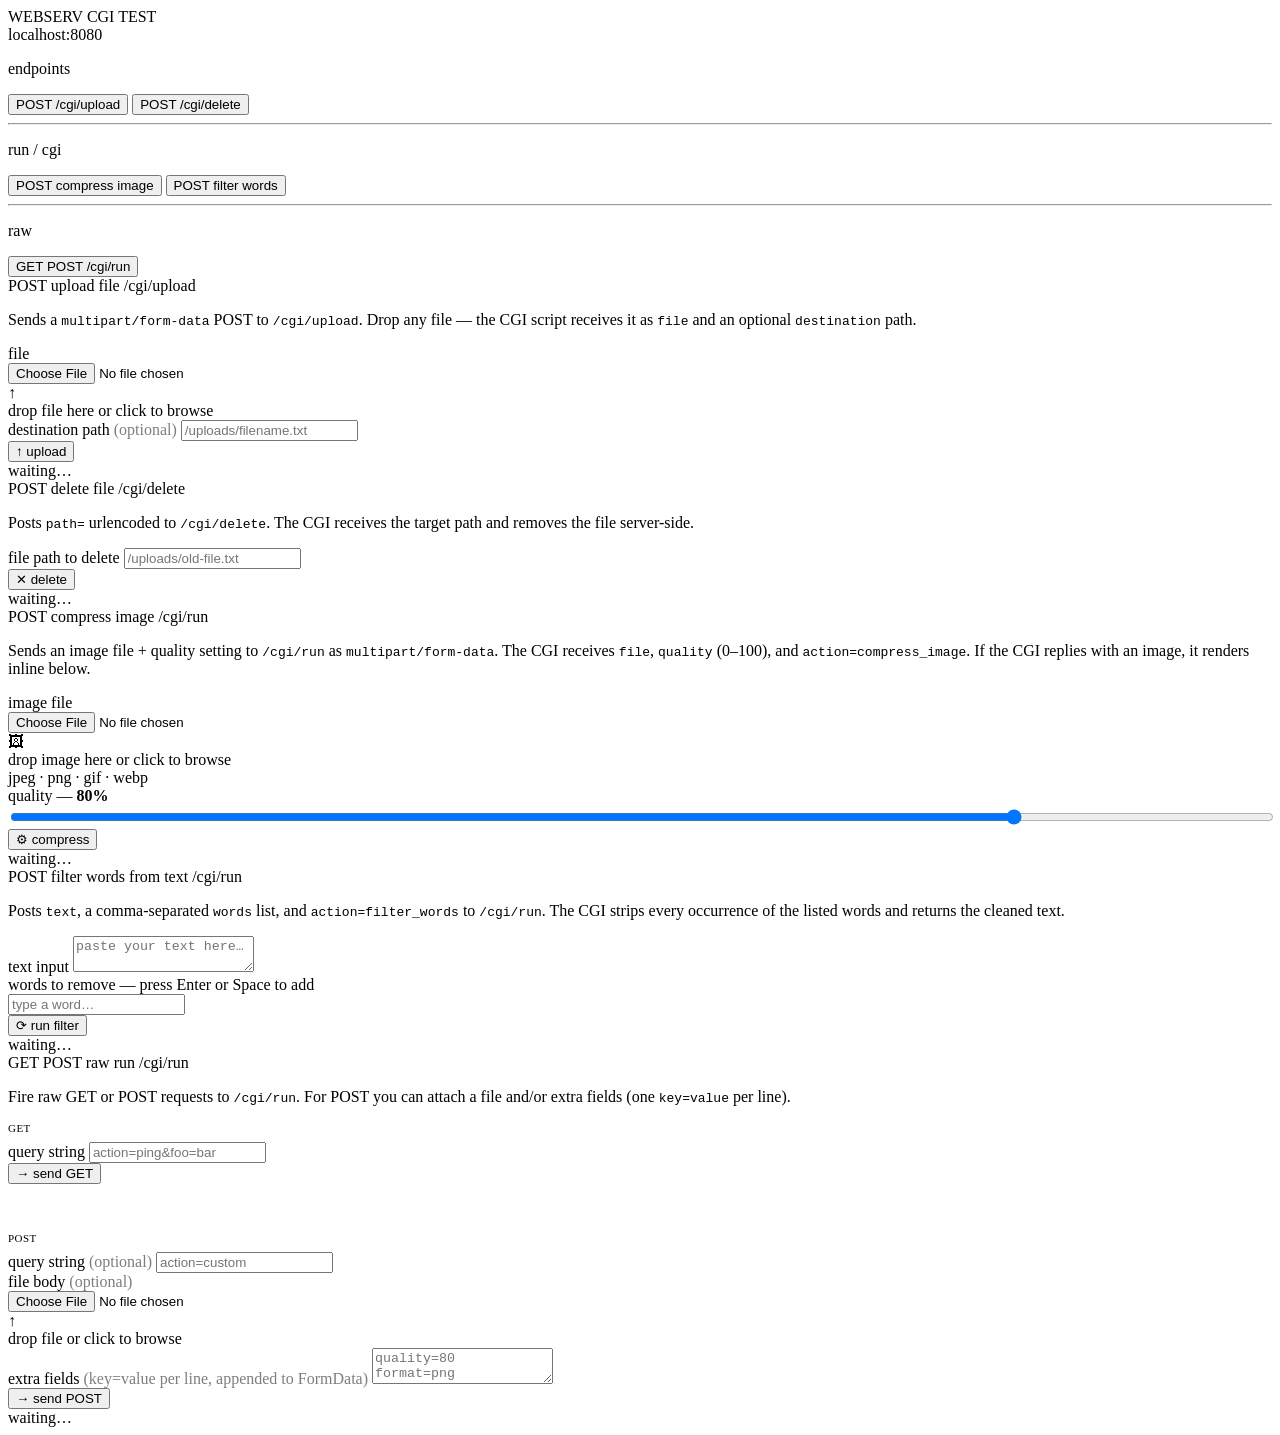
==== www/cgi/index.html @ db89902e "cgi UI testing" ====
<!DOCTYPE html>
<html lang="en">
<head>
  <meta charset="UTF-8" />
  <meta name="viewport" content="width=device-width, initial-scale=1.0" />
  <title>webserv / cgi test</title>
  <link rel="stylesheet" href="cgi/style.css" />
</head>
<body>

<header>
  <div class="logo">
    <span class="logo-dot"></span>
    WEBSERV CGI TEST
  </div>
  <span class="header-meta">localhost:8080</span>
</header>

<div class="layout">

  <!-- SIDEBAR -->
  <nav>
    <p class="nav-label">endpoints</p>

    <button class="nav-item active" data-panel="panel-upload">
      <span class="nav-method m-post">POST</span>
      /cgi/upload
    </button>

    <button class="nav-item" data-panel="panel-delete">
      <span class="nav-method m-del">POST</span>
      /cgi/delete
    </button>

    <hr class="nav-sep" />
    <p class="nav-label">run / cgi</p>

    <button class="nav-item" data-panel="panel-compress">
      <span class="nav-method m-post">POST</span>
      compress image
    </button>

    <button class="nav-item" data-panel="panel-filter">
      <span class="nav-method m-post">POST</span>
      filter words
    </button>

    <hr class="nav-sep" />
    <p class="nav-label">raw</p>

    <button class="nav-item" data-panel="panel-raw">
      <span class="nav-method m-get">GET</span>
      <span class="nav-method m-post">POST</span>
      /cgi/run
    </button>
  </nav>

  <!-- MAIN -->
  <main>

    <!-- ─── UPLOAD ─────────────────────────────────────────────────────── -->
    <section class="panel active" id="panel-upload">
      <div class="panel-header">
        <span class="nav-method m-post">POST</span>
        <span class="panel-title">upload file</span>
        <span class="endpoint-tag">/cgi/upload</span>
      </div>
      <div class="panel-body">
        <p class="desc">
          Sends a <code>multipart/form-data</code> POST to <code>/cgi/upload</code>.
          Drop any file — the CGI script receives it as <code>file</code> and an
          optional <code>destination</code> path.
        </p>

        <div class="field">
          <label>file</label>
          <div class="drop-zone" id="drop-upload">
            <input type="file" />
            <div class="drop-icon">↑</div>
            <div class="drop-label">drop file here or click to browse</div>
          </div>
        </div>

        <div class="field">
          <label>destination path <span style="opacity:.5">(optional)</span></label>
          <input type="text" id="upload-dest" placeholder="/uploads/filename.txt" />
        </div>

        <div class="btn-row">
          <button class="btn-send" id="btn-upload">
            <span class="spinner"></span>
            <span class="btn-text">↑ upload</span>
          </button>
        </div>

        <div id="res-upload">
          <div class="response-wrap">
            <div class="res-meta"><span class="status-pill s-pending">waiting…</span></div>
            <div class="res-body"></div>
          </div>
        </div>
      </div>
    </section>

    <!-- ─── DELETE ─────────────────────────────────────────────────────── -->
    <section class="panel" id="panel-delete">
      <div class="panel-header">
        <span class="nav-method m-del">POST</span>
        <span class="panel-title">delete file</span>
        <span class="endpoint-tag">/cgi/delete</span>
      </div>
      <div class="panel-body">
        <p class="desc">
          Posts <code>path=</code> urlencoded to <code>/cgi/delete</code>.
          The CGI receives the target path and removes the file server-side.
        </p>

        <div class="field">
          <label>file path to delete</label>
          <input type="text" id="delete-path" placeholder="/uploads/old-file.txt" />
        </div>

        <div class="btn-row">
          <button class="btn-danger-outline" id="btn-delete">
            <span class="spinner"></span>
            <span class="btn-text">✕ delete</span>
          </button>
        </div>

        <div id="res-delete">
          <div class="response-wrap">
            <div class="res-meta"><span class="status-pill s-pending">waiting…</span></div>
            <div class="res-body"></div>
          </div>
        </div>
      </div>
    </section>

    <!-- ─── COMPRESS IMAGE ─────────────────────────────────────────────── -->
    <section class="panel" id="panel-compress">
      <div class="panel-header">
        <span class="nav-method m-post">POST</span>
        <span class="panel-title">compress image</span>
        <span class="endpoint-tag">/cgi/run</span>
      </div>
      <div class="panel-body">
        <p class="desc">
          Sends an image file + quality setting to <code>/cgi/run</code> as
          <code>multipart/form-data</code>. The CGI receives
          <code>file</code>, <code>quality</code> (0–100), and
          <code>action=compress_image</code>. If the CGI replies with an image,
          it renders inline below.
        </p>

        <div class="field">
          <label>image file</label>
          <div class="drop-zone" id="drop-compress">
            <input type="file" accept="image/*" />
            <div class="drop-icon">🖼</div>
            <div class="drop-label">drop image here or click to browse</div>
            <div class="drop-hint">jpeg · png · gif · webp</div>
          </div>
        </div>

        <div class="field">
          <label>quality — <strong id="compress-quality-out">80%</strong></label>
          <input type="range" id="compress-quality" min="1" max="100" value="80" step="1" style="width:100%; margin-top:4px;" />
        </div>

        <div class="btn-row">
          <button class="btn-send" id="btn-compress">
            <span class="spinner"></span>
            <span class="btn-text">⚙ compress</span>
          </button>
        </div>

        <div id="res-compress">
          <div class="response-wrap">
            <div class="res-meta"><span class="status-pill s-pending">waiting…</span></div>
            <div class="res-body"></div>
          </div>
        </div>
      </div>
    </section>

    <!-- ─── FILTER WORDS ────────────────────────────────────────────────── -->
    <section class="panel" id="panel-filter">
      <div class="panel-header">
        <span class="nav-method m-post">POST</span>
        <span class="panel-title">filter words from text</span>
        <span class="endpoint-tag">/cgi/run</span>
      </div>
      <div class="panel-body">
        <p class="desc">
          Posts <code>text</code>, a comma-separated <code>words</code> list,
          and <code>action=filter_words</code> to <code>/cgi/run</code>.
          The CGI strips every occurrence of the listed words and returns the cleaned text.
        </p>

        <div class="field">
          <label>text input</label>
          <textarea id="filter-text" placeholder="paste your text here…"></textarea>
        </div>

        <div class="field">
          <label>words to remove — press Enter or Space to add</label>
          <div class="tags-input-wrap" id="tags-wrap">
            <input
              type="text"
              class="tag-real-input"
              id="tag-input"
              placeholder="type a word…"
              autocomplete="off"
            />
          </div>
        </div>

        <div class="btn-row">
          <button class="btn-send" id="btn-filter">
            <span class="spinner"></span>
            <span class="btn-text">⟳ run filter</span>
          </button>
        </div>

        <div id="res-filter">
          <div class="response-wrap">
            <div class="res-meta"><span class="status-pill s-pending">waiting…</span></div>
            <div class="res-body"></div>
          </div>
        </div>
      </div>
    </section>

    <!-- ─── RAW RUN ────────────────────────────────────────────────────── -->
    <section class="panel" id="panel-raw">
      <div class="panel-header">
        <span class="nav-method m-get">GET</span>
        <span class="nav-method m-post">POST</span>
        <span class="panel-title">raw run</span>
        <span class="endpoint-tag">/cgi/run</span>
      </div>
      <div class="panel-body">
        <p class="desc">
          Fire raw GET or POST requests to <code>/cgi/run</code>.
          For POST you can attach a file and/or extra fields (one <code>key=value</code> per line).
        </p>

        <!-- GET -->
        <p style="font-family:var(--mono);font-size:11px;color:var(--muted);margin-bottom:8px;letter-spacing:.04em;">GET</p>
        <div class="field">
          <label>query string</label>
          <input type="text" id="run-qs" placeholder="action=ping&foo=bar" />
        </div>
        <div class="btn-row" style="margin-bottom:1.5rem;">
          <button class="btn-secondary" id="btn-run-get">
            <span class="spinner"></span>
            <span class="btn-text">→ send GET</span>
          </button>
        </div>

        <hr style="border:none;border-top:1px solid var(--border);margin-bottom:1.5rem;" />

        <!-- POST -->
        <p style="font-family:var(--mono);font-size:11px;color:var(--muted);margin-bottom:8px;letter-spacing:.04em;">POST</p>
        <div class="field">
          <label>query string <span style="opacity:.5">(optional)</span></label>
          <input type="text" id="run-post-qs" placeholder="action=custom" />
        </div>
        <div class="field">
          <label>file body <span style="opacity:.5">(optional)</span></label>
          <div class="drop-zone" id="drop-custom">
            <input type="file" />
            <div class="drop-icon">↑</div>
            <div class="drop-label">drop file or click to browse</div>
          </div>
        </div>
        <div class="field">
          <label>extra fields <span style="opacity:.5">(key=value per line, appended to FormData)</span></label>
          <textarea id="run-post-body" placeholder="quality=80&#10;format=png"></textarea>
        </div>
        <div class="btn-row">
          <button class="btn-send" id="btn-run-post">
            <span class="spinner"></span>
            <span class="btn-text">→ send POST</span>
          </button>
        </div>

        <div id="res-run">
          <div class="response-wrap">
            <div class="res-meta"><span class="status-pill s-pending">waiting…</span></div>
            <div class="res-body"></div>
          </div>
        </div>
      </div>
    </section>

  </main>
</div>

<script src="cgi/cgi-test.js"></script>
</body>
</html>
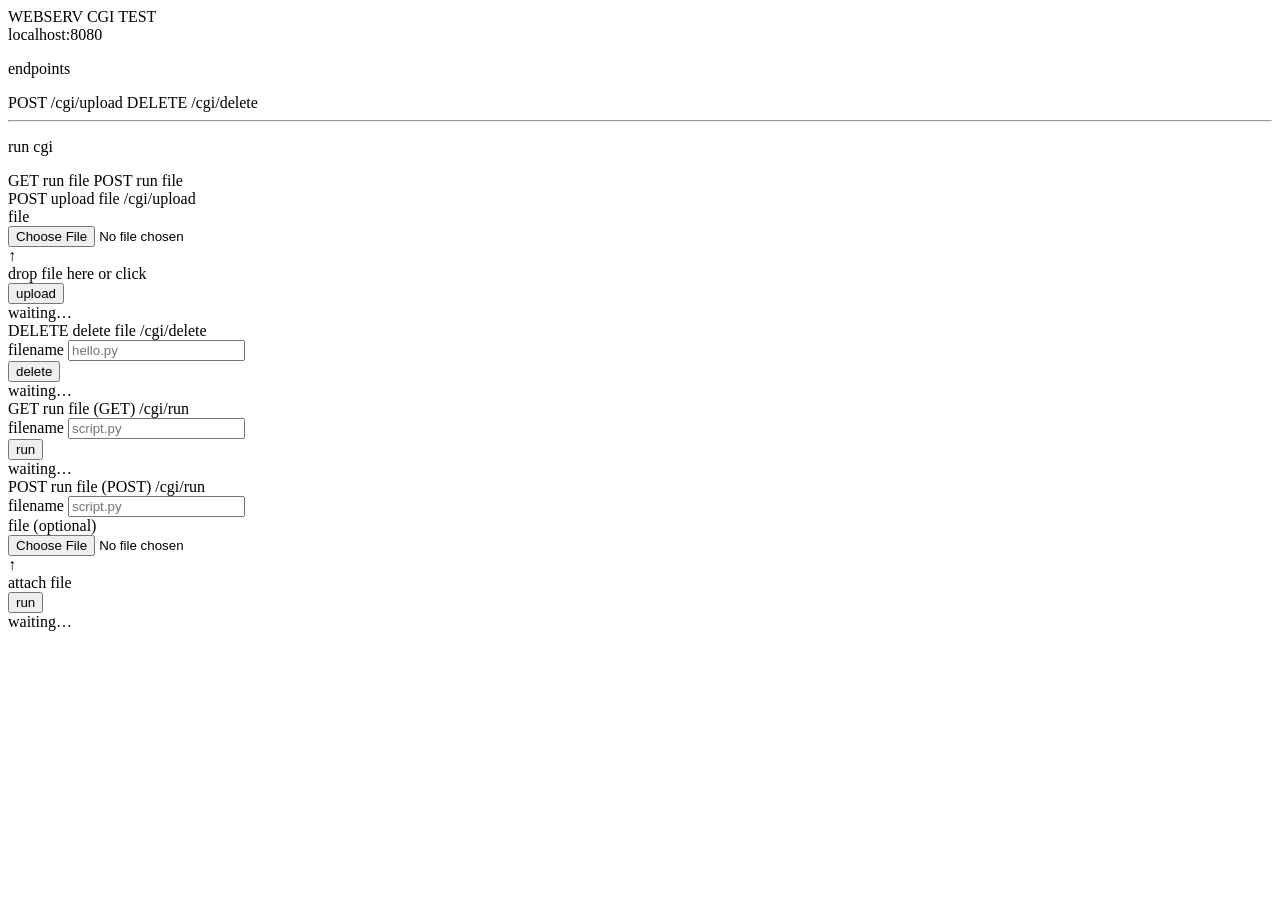
==== commit 0d8ab1b4: "Refactor CGI interface and routing: update nginx config endpoints (/cgi/upload, /cgi/delete, /cgi/ru" ====
--- a/www/cgi/index.html
+++ b/www/cgi/index.html
@@ -4,8 +4,9 @@
   <meta charset="UTF-8" />
   <meta name="viewport" content="width=device-width, initial-scale=1.0" />
   <title>webserv / cgi test</title>
-  <link rel="stylesheet" href="cgi/style.css" />
+  <link rel="stylesheet" href="/cgi/style.css" />
 </head>
+
 <body>
 
 <header>
@@ -22,74 +23,57 @@
   <nav>
     <p class="nav-label">endpoints</p>
 
-    <button class="nav-item active" data-panel="panel-upload">
+    <a class="nav-item active" data-panel="panel-upload">
       <span class="nav-method m-post">POST</span>
       /cgi/upload
-    </button>
+    </a>
 
-    <button class="nav-item" data-panel="panel-delete">
-      <span class="nav-method m-del">POST</span>
+    <a class="nav-item" data-panel="panel-delete">
+      <span class="nav-method m-del">DELETE</span>
       /cgi/delete
-    </button>
+    </a>
 
     <hr class="nav-sep" />
-    <p class="nav-label">run / cgi</p>
 
-    <button class="nav-item" data-panel="panel-compress">
+    <p class="nav-label">run cgi</p>
+
+    <a class="nav-item" data-panel="panel-run-get">
+      <span class="nav-method m-get">GET</span>
+      run file
+    </a>
+
+    <a class="nav-item" data-panel="panel-run-post">
       <span class="nav-method m-post">POST</span>
-      compress image
-    </button>
+      run file
+    </a>
 
-    <button class="nav-item" data-panel="panel-filter">
-      <span class="nav-method m-post">POST</span>
-      filter words
-    </button>
-
-    <hr class="nav-sep" />
-    <p class="nav-label">raw</p>
-
-    <button class="nav-item" data-panel="panel-raw">
-      <span class="nav-method m-get">GET</span>
-      <span class="nav-method m-post">POST</span>
-      /cgi/run
-    </button>
   </nav>
 
   <!-- MAIN -->
   <main>
 
-    <!-- ─── UPLOAD ─────────────────────────────────────────────────────── -->
+    <!-- ─── UPLOAD ───────────────────────────── -->
     <section class="panel active" id="panel-upload">
       <div class="panel-header">
         <span class="nav-method m-post">POST</span>
         <span class="panel-title">upload file</span>
         <span class="endpoint-tag">/cgi/upload</span>
       </div>
+
       <div class="panel-body">
-        <p class="desc">
-          Sends a <code>multipart/form-data</code> POST to <code>/cgi/upload</code>.
-          Drop any file — the CGI script receives it as <code>file</code> and an
-          optional <code>destination</code> path.
-        </p>
-
         <div class="field">
           <label>file</label>
           <div class="drop-zone" id="drop-upload">
             <input type="file" />
             <div class="drop-icon">↑</div>
-            <div class="drop-label">drop file here or click to browse</div>
+            <div class="drop-label">drop file here or click</div>
           </div>
-        </div>
-
-        <div class="field">
-          <label>destination path <span style="opacity:.5">(optional)</span></label>
-          <input type="text" id="upload-dest" placeholder="/uploads/filename.txt" />
         </div>
 
         <div class="btn-row">
           <button class="btn-send" id="btn-upload">
             <span class="spinner"></span>
-            <span class="btn-text">↑ upload</span>
+            <span class="btn-text">upload</span>
           </button>
         </div>
 
@@ -102,28 +86,24 @@
       </div>
     </section>
 
-    <!-- ─── DELETE ─────────────────────────────────────────────────────── -->
+    <!-- ─── DELETE ───────────────────────────── -->
     <section class="panel" id="panel-delete">
       <div class="panel-header">
-        <span class="nav-method m-del">POST</span>
+        <span class="nav-method m-del">DELETE</span>
         <span class="panel-title">delete file</span>
         <span class="endpoint-tag">/cgi/delete</span>
       </div>
+
       <div class="panel-body">
-        <p class="desc">
-          Posts <code>path=</code> urlencoded to <code>/cgi/delete</code>.
-          The CGI receives the target path and removes the file server-side.
-        </p>
-
         <div class="field">
-          <label>file path to delete</label>
-          <input type="text" id="delete-path" placeholder="/uploads/old-file.txt" />
+          <label>filename</label>
+          <input type="text" id="delete-file" placeholder="hello.py" />
         </div>
 
         <div class="btn-row">
           <button class="btn-danger-outline" id="btn-delete">
             <span class="spinner"></span>
-            <span class="btn-text">✕ delete</span>
+            <span class="btn-text">delete</span>
           </button>
         </div>
 
@@ -136,45 +116,28 @@
       </div>
     </section>
 
-    <!-- ─── COMPRESS IMAGE ─────────────────────────────────────────────── -->
-    <section class="panel" id="panel-compress">
+    <!-- ─── RUN GET ───────────────────────────── -->
+    <section class="panel" id="panel-run-get">
       <div class="panel-header">
-        <span class="nav-method m-post">POST</span>
-        <span class="panel-title">compress image</span>
+        <span class="nav-method m-get">GET</span>
+        <span class="panel-title">run file (GET)</span>
         <span class="endpoint-tag">/cgi/run</span>
       </div>
+
       <div class="panel-body">
-        <p class="desc">
-          Sends an image file + quality setting to <code>/cgi/run</code> as
-          <code>multipart/form-data</code>. The CGI receives
-          <code>file</code>, <code>quality</code> (0–100), and
-          <code>action=compress_image</code>. If the CGI replies with an image,
-          it renders inline below.
-        </p>
-
         <div class="field">
-          <label>image file</label>
-          <div class="drop-zone" id="drop-compress">
-            <input type="file" accept="image/*" />
-            <div class="drop-icon">🖼</div>
-            <div class="drop-label">drop image here or click to browse</div>
-            <div class="drop-hint">jpeg · png · gif · webp</div>
-          </div>
-        </div>
-
-        <div class="field">
-          <label>quality — <strong id="compress-quality-out">80%</strong></label>
-          <input type="range" id="compress-quality" min="1" max="100" value="80" step="1" style="width:100%; margin-top:4px;" />
+          <label>filename</label>
+          <input type="text" id="run-get-file" placeholder="script.py" />
         </div>
 
         <div class="btn-row">
-          <button class="btn-send" id="btn-compress">
+          <button class="btn-send" id="btn-run-get">
             <span class="spinner"></span>
-            <span class="btn-text">⚙ compress</span>
+            <span class="btn-text">run</span>
           </button>
         </div>
 
-        <div id="res-compress">
+        <div id="res-run-get">
           <div class="response-wrap">
             <div class="res-meta"><span class="status-pill s-pending">waiting…</span></div>
             <div class="res-body"></div>
@@ -183,109 +146,36 @@
       </div>
     </section>
 
-    <!-- ─── FILTER WORDS ────────────────────────────────────────────────── -->
-    <section class="panel" id="panel-filter">
+    <!-- ─── RUN POST ───────────────────────────── -->
+    <section class="panel" id="panel-run-post">
       <div class="panel-header">
         <span class="nav-method m-post">POST</span>
-        <span class="panel-title">filter words from text</span>
+        <span class="panel-title">run file (POST)</span>
         <span class="endpoint-tag">/cgi/run</span>
       </div>
+
       <div class="panel-body">
-        <p class="desc">
-          Posts <code>text</code>, a comma-separated <code>words</code> list,
-          and <code>action=filter_words</code> to <code>/cgi/run</code>.
-          The CGI strips every occurrence of the listed words and returns the cleaned text.
-        </p>
-
         <div class="field">
-          <label>text input</label>
-          <textarea id="filter-text" placeholder="paste your text here…"></textarea>
+          <label>filename</label>
+          <input type="text" id="run-post-file" placeholder="script.py" />
         </div>
-
         <div class="field">
-          <label>words to remove — press Enter or Space to add</label>
-          <div class="tags-input-wrap" id="tags-wrap">
-            <input
-              type="text"
-              class="tag-real-input"
-              id="tag-input"
-              placeholder="type a word…"
-              autocomplete="off"
-            />
+          <label>file (optional)</label>
+          <div class="drop-zone" id="drop-run">
+            <input type="file" />
+            <div class="drop-icon">↑</div>
+            <div class="drop-label">attach file</div>
           </div>
         </div>
 
         <div class="btn-row">
-          <button class="btn-send" id="btn-filter">
+          <button class="btn-send" id="btn-run-post">
             <span class="spinner"></span>
-            <span class="btn-text">⟳ run filter</span>
+            <span class="btn-text">run</span>
           </button>
         </div>
 
-        <div id="res-filter">
-          <div class="response-wrap">
-            <div class="res-meta"><span class="status-pill s-pending">waiting…</span></div>
-            <div class="res-body"></div>
-          </div>
-        </div>
-      </div>
-    </section>
-
-    <!-- ─── RAW RUN ────────────────────────────────────────────────────── -->
-    <section class="panel" id="panel-raw">
-      <div class="panel-header">
-        <span class="nav-method m-get">GET</span>
-        <span class="nav-method m-post">POST</span>
-        <span class="panel-title">raw run</span>
-        <span class="endpoint-tag">/cgi/run</span>
-      </div>
-      <div class="panel-body">
-        <p class="desc">
-          Fire raw GET or POST requests to <code>/cgi/run</code>.
-          For POST you can attach a file and/or extra fields (one <code>key=value</code> per line).
-        </p>
-
-        <!-- GET -->
-        <p style="font-family:var(--mono);font-size:11px;color:var(--muted);margin-bottom:8px;letter-spacing:.04em;">GET</p>
-        <div class="field">
-          <label>query string</label>
-          <input type="text" id="run-qs" placeholder="action=ping&foo=bar" />
-        </div>
-        <div class="btn-row" style="margin-bottom:1.5rem;">
-          <button class="btn-secondary" id="btn-run-get">
-            <span class="spinner"></span>
-            <span class="btn-text">→ send GET</span>
-          </button>
-        </div>
-
-        <hr style="border:none;border-top:1px solid var(--border);margin-bottom:1.5rem;" />
-
-        <!-- POST -->
-        <p style="font-family:var(--mono);font-size:11px;color:var(--muted);margin-bottom:8px;letter-spacing:.04em;">POST</p>
-        <div class="field">
-          <label>query string <span style="opacity:.5">(optional)</span></label>
-          <input type="text" id="run-post-qs" placeholder="action=custom" />
-        </div>
-        <div class="field">
-          <label>file body <span style="opacity:.5">(optional)</span></label>
-          <div class="drop-zone" id="drop-custom">
-            <input type="file" />
-            <div class="drop-icon">↑</div>
-            <div class="drop-label">drop file or click to browse</div>
-          </div>
-        </div>
-        <div class="field">
-          <label>extra fields <span style="opacity:.5">(key=value per line, appended to FormData)</span></label>
-          <textarea id="run-post-body" placeholder="quality=80&#10;format=png"></textarea>
-        </div>
-        <div class="btn-row">
-          <button class="btn-send" id="btn-run-post">
-            <span class="spinner"></span>
-            <span class="btn-text">→ send POST</span>
-          </button>
-        </div>
-
-        <div id="res-run">
+        <div id="res-run-post">
           <div class="response-wrap">
             <div class="res-meta"><span class="status-pill s-pending">waiting…</span></div>
             <div class="res-body"></div>
@@ -297,6 +187,6 @@
   </main>
 </div>
 
-<script src="cgi/cgi-test.js"></script>
+<script src="/cgi/script.js"></script>
 </body>
 </html>
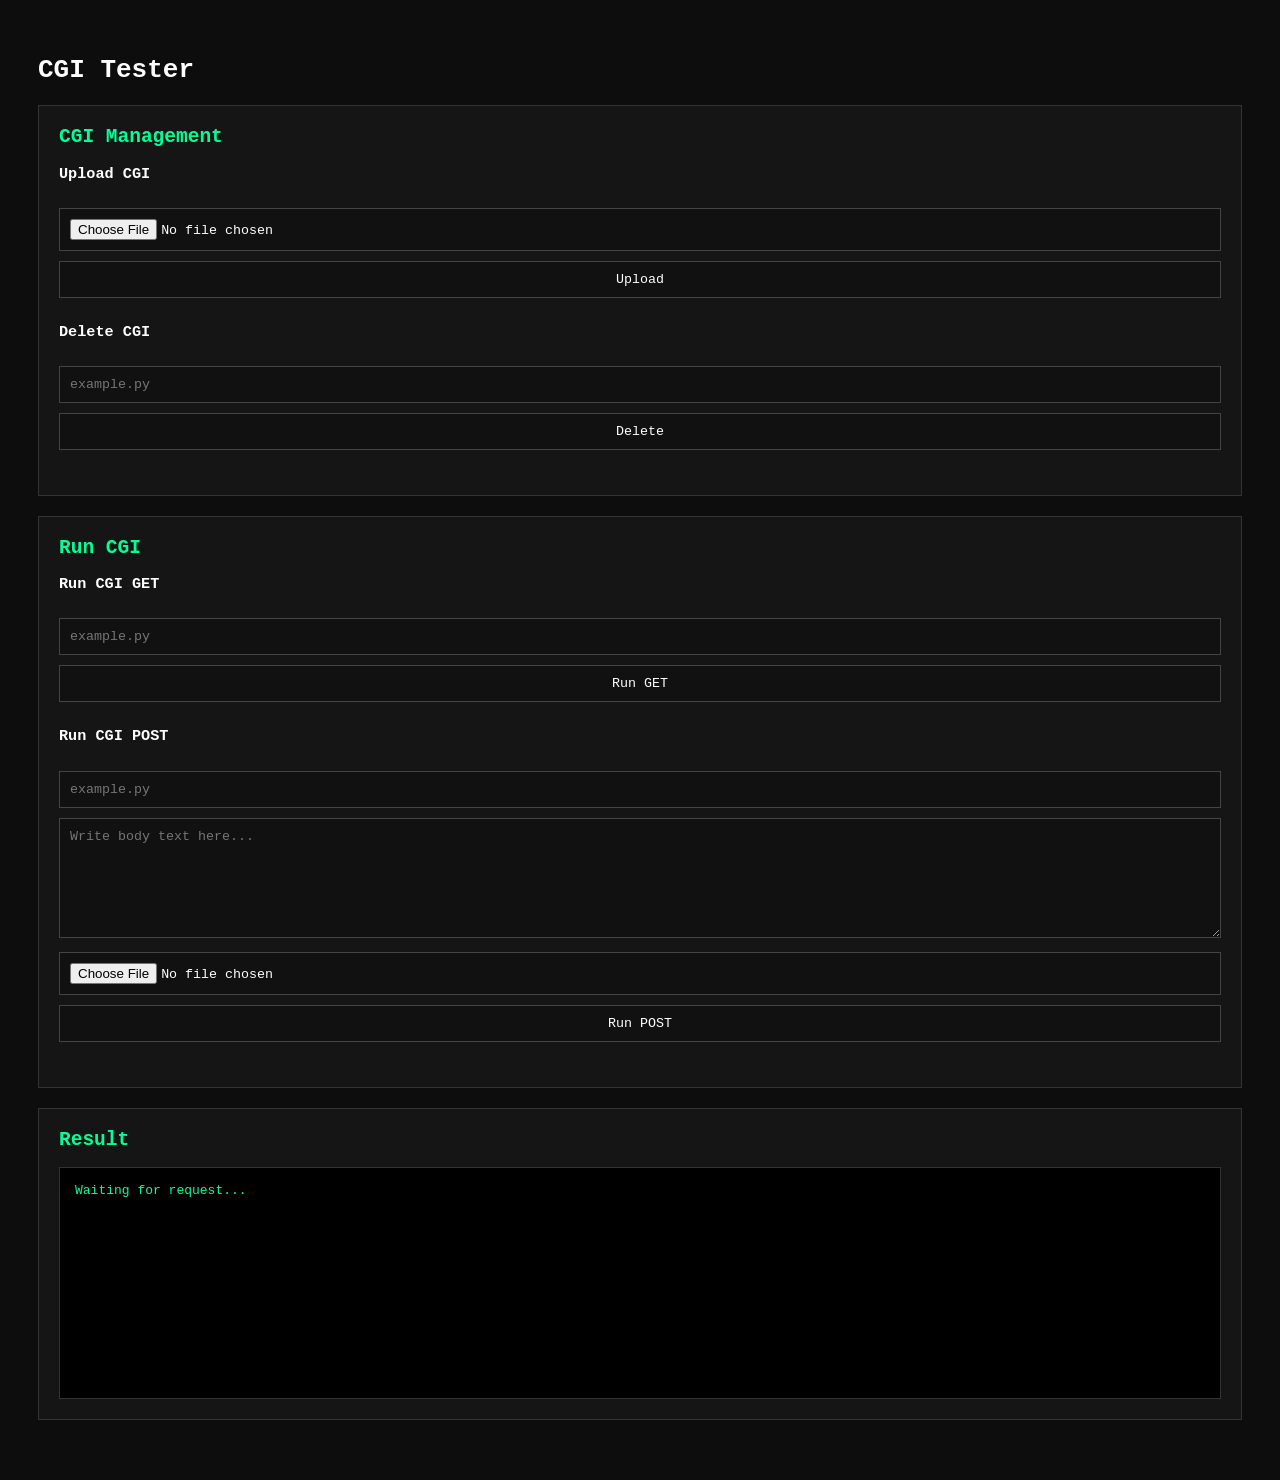
==== commit 20fa4b0c: "fix: open tmp file only in large-body branch, add .php media type, rewrite CGI UI the previous Post(" ====
--- a/www/cgi/index.html
+++ b/www/cgi/index.html
@@ -1,192 +1,291 @@
 <!DOCTYPE html>
 <html lang="en">
 <head>
-  <meta charset="UTF-8" />
-  <meta name="viewport" content="width=device-width, initial-scale=1.0" />
-  <title>webserv / cgi test</title>
-  <link rel="stylesheet" href="/cgi/style.css" />
+<meta charset="UTF-8">
+<meta name="viewport" content="width=device-width, initial-scale=1.0">
+<title>CGI Tester</title>
+
+<style>
+body {
+    background: #0d0d0d;
+    color: #ffffff;
+    font-family: monospace;
+    padding: 30px;
+}
+
+h1 {
+    margin-bottom: 20px;
+}
+
+.panel {
+    border: 1px solid #333;
+    padding: 20px;
+    margin-bottom: 20px;
+    background: #151515;
+}
+
+h2 {
+    margin-top: 0;
+    color: #00ff99;
+}
+
+.section {
+    margin-bottom: 25px;
+}
+
+input,
+textarea,
+button {
+    width: 100%;
+    box-sizing: border-box;
+    margin-top: 10px;
+    padding: 10px;
+    background: #111;
+    color: white;
+    border: 1px solid #444;
+    font-family: monospace;
+}
+
+textarea {
+    min-height: 120px;
+    resize: vertical;
+}
+
+button {
+    cursor: pointer;
+    transition: 0.2s;
+}
+
+button:hover {
+    background: #00ff99;
+    color: black;
+}
+
+#result {
+    border: 1px solid #333;
+    background: black;
+    color: #00ff99;
+    padding: 15px;
+    white-space: pre-wrap;
+    min-height: 200px;
+    overflow-x: auto;
+}
+</style>
 </head>
 
 <body>
 
-<header>
-  <div class="logo">
-    <span class="logo-dot"></span>
-    WEBSERV CGI TEST
-  </div>
-  <span class="header-meta">localhost:8080</span>
-</header>
-
-<div class="layout">
-
-  <!-- SIDEBAR -->
-  <nav>
-    <p class="nav-label">endpoints</p>
-
-    <a class="nav-item active" data-panel="panel-upload">
-      <span class="nav-method m-post">POST</span>
-      /cgi/upload
-    </a>
-
-    <a class="nav-item" data-panel="panel-delete">
-      <span class="nav-method m-del">DELETE</span>
-      /cgi/delete
-    </a>
-
-    <hr class="nav-sep" />
-
-    <p class="nav-label">run cgi</p>
-
-    <a class="nav-item" data-panel="panel-run-get">
-      <span class="nav-method m-get">GET</span>
-      run file
-    </a>
-
-    <a class="nav-item" data-panel="panel-run-post">
-      <span class="nav-method m-post">POST</span>
-      run file
-    </a>
-
-  </nav>
-
-  <!-- MAIN -->
-  <main>
-
-    <!-- ─── UPLOAD ───────────────────────────── -->
-    <section class="panel active" id="panel-upload">
-      <div class="panel-header">
-        <span class="nav-method m-post">POST</span>
-        <span class="panel-title">upload file</span>
-        <span class="endpoint-tag">/cgi/upload</span>
-      </div>
-
-      <div class="panel-body">
-        <div class="field">
-          <label>file</label>
-          <div class="drop-zone" id="drop-upload">
-            <input type="file" />
-            <div class="drop-icon">↑</div>
-            <div class="drop-label">drop file here or click</div>
-          </div>
-        </div>
-
-        <div class="btn-row">
-          <button class="btn-send" id="btn-upload">
-            <span class="spinner"></span>
-            <span class="btn-text">upload</span>
-          </button>
-        </div>
-
-        <div id="res-upload">
-          <div class="response-wrap">
-            <div class="res-meta"><span class="status-pill s-pending">waiting…</span></div>
-            <div class="res-body"></div>
-          </div>
-        </div>
-      </div>
-    </section>
-
-    <!-- ─── DELETE ───────────────────────────── -->
-    <section class="panel" id="panel-delete">
-      <div class="panel-header">
-        <span class="nav-method m-del">DELETE</span>
-        <span class="panel-title">delete file</span>
-        <span class="endpoint-tag">/cgi/delete</span>
-      </div>
-
-      <div class="panel-body">
-        <div class="field">
-          <label>filename</label>
-          <input type="text" id="delete-file" placeholder="hello.py" />
-        </div>
-
-        <div class="btn-row">
-          <button class="btn-danger-outline" id="btn-delete">
-            <span class="spinner"></span>
-            <span class="btn-text">delete</span>
-          </button>
-        </div>
-
-        <div id="res-delete">
-          <div class="response-wrap">
-            <div class="res-meta"><span class="status-pill s-pending">waiting…</span></div>
-            <div class="res-body"></div>
-          </div>
-        </div>
-      </div>
-    </section>
-
-    <!-- ─── RUN GET ───────────────────────────── -->
-    <section class="panel" id="panel-run-get">
-      <div class="panel-header">
-        <span class="nav-method m-get">GET</span>
-        <span class="panel-title">run file (GET)</span>
-        <span class="endpoint-tag">/cgi/run</span>
-      </div>
-
-      <div class="panel-body">
-        <div class="field">
-          <label>filename</label>
-          <input type="text" id="run-get-file" placeholder="script.py" />
-        </div>
-
-        <div class="btn-row">
-          <button class="btn-send" id="btn-run-get">
-            <span class="spinner"></span>
-            <span class="btn-text">run</span>
-          </button>
-        </div>
-
-        <div id="res-run-get">
-          <div class="response-wrap">
-            <div class="res-meta"><span class="status-pill s-pending">waiting…</span></div>
-            <div class="res-body"></div>
-          </div>
-        </div>
-      </div>
-    </section>
-
-    <!-- ─── RUN POST ───────────────────────────── -->
-    <section class="panel" id="panel-run-post">
-      <div class="panel-header">
-        <span class="nav-method m-post">POST</span>
-        <span class="panel-title">run file (POST)</span>
-        <span class="endpoint-tag">/cgi/run</span>
-      </div>
-
-      <div class="panel-body">
-        <div class="field">
-          <label>filename</label>
-          <input type="text" id="run-post-file" placeholder="script.py" />
-        </div>
-        <div class="field">
-          <label>file (optional)</label>
-          <div class="drop-zone" id="drop-run">
-            <input type="file" />
-            <div class="drop-icon">↑</div>
-            <div class="drop-label">attach file</div>
-          </div>
-        </div>
-
-        <div class="btn-row">
-          <button class="btn-send" id="btn-run-post">
-            <span class="spinner"></span>
-            <span class="btn-text">run</span>
-          </button>
-        </div>
-
-        <div id="res-run-post">
-          <div class="response-wrap">
-            <div class="res-meta"><span class="status-pill s-pending">waiting…</span></div>
-            <div class="res-body"></div>
-          </div>
-        </div>
-      </div>
-    </section>
-
-  </main>
+<h1>CGI Tester</h1>
+
+<!-- CGI MANAGEMENT -->
+<div class="panel">
+    <h2>CGI Management</h2>
+
+    <!-- Upload CGI -->
+    <div class="section">
+        <h3>Upload CGI</h3>
+
+        <input type="file" id="uploadFile" accept=".py,.php">
+        <button onclick="uploadCGI()">Upload</button>
+    </div>
+
+    <!-- Delete CGI -->
+    <div class="section">
+        <h3>Delete CGI</h3>
+
+        <input type="text" id="deleteFilename" placeholder="example.py">
+        <button onclick="deleteCGI()">Delete</button>
+    </div>
 </div>
 
-<script src="/cgi/script.js"></script>
+<!-- RUN CGI -->
+<div class="panel">
+    <h2>Run CGI</h2>
+
+    <!-- GET -->
+    <div class="section">
+        <h3>Run CGI GET</h3>
+
+        <input type="text" id="getFilename" placeholder="example.py">
+        <button onclick="runGET()">Run GET</button>
+    </div>
+
+    <!-- POST -->
+    <div class="section">
+        <h3>Run CGI POST</h3>
+
+        <input type="text" id="postFilename" placeholder="example.py">
+
+        <textarea id="postBody" placeholder="Write body text here..."></textarea>
+
+        <input type="file" id="postFile">
+
+        <button onclick="runPOST()">Run POST</button>
+    </div>
+</div>
+
+<!-- RESULT -->
+<div class="panel">
+    <h2>Result</h2>
+
+    <div id="result">Waiting for request...</div>
+</div>
+
+<script>
+const resultBox = document.getElementById("result");
+
+function showResult(text) {
+    resultBox.textContent = text;
+}
+
+// =========================
+// Upload CGI
+// =========================
+async function uploadCGI() {
+    const fileInput = document.getElementById("uploadFile");
+    const file = fileInput.files[0];
+
+    if (!file) {
+        showResult("Please select a file.");
+        return;
+    }
+
+    let contentType = "";
+
+    if (file.name.endsWith(".py")) {
+        contentType = "text/x-python";
+    }
+    else if (file.name.endsWith(".php")) {
+        contentType = "application/x-httpd-php";
+    }
+    else {
+        showResult("Only .py and .php files are allowed.");
+        return;
+    }
+
+    try {
+        const response = await fetch("/cgi-bin", {
+            method: "POST",
+            headers: {
+                "Content-Type": contentType,
+                "X-Filename": file.name
+            },
+            body: file
+        });
+
+        const text = await response.text();
+
+        showResult(
+            "UPLOAD CGI\n" +
+            "Status: " + response.status + "\n" +
+            "Content-Type: " + contentType + "\n\n" +
+            text
+        );
+    }
+    catch (error) {
+        showResult("Upload failed:\n" + error);
+    }
+}
+
+// =========================
+// Delete CGI
+// =========================
+async function deleteCGI() {
+    const filename = document.getElementById("deleteFilename").value.trim();
+
+    if (!filename) {
+        showResult("Please enter a filename.");
+        return;
+    }
+
+    try {
+        const response = await fetch("/cgi-bin/" + filename, {
+            method: "DELETE"
+        });
+
+        const text = await response.text();
+
+        showResult(
+            "DELETE CGI\n" +
+            "Status: " + response.status + "\n\n" +
+            text
+        );
+    }
+    catch (error) {
+        showResult("Delete failed:\n" + error);
+    }
+}
+
+// =========================
+// Run CGI GET
+// =========================
+async function runGET() {
+    const filename = document.getElementById("getFilename").value.trim();
+
+    if (!filename) {
+        showResult("Please enter a filename.");
+        return;
+    }
+
+    try {
+        const response = await fetch("/cgi-bin/" + filename);
+
+        const text = await response.text();
+
+        showResult(
+            "RUN CGI GET\n" +
+            "Status: " + response.status + "\n\n" +
+            text
+        );
+    }
+    catch (error) {
+        showResult("GET request failed:\n" + error);
+    }
+}
+
+// =========================
+// Run CGI POST
+// =========================
+async function runPOST() {
+    const filename = document.getElementById("postFilename").value.trim();
+    const bodyText = document.getElementById("postBody").value;
+    const fileInput = document.getElementById("postFile");
+
+    if (!filename) {
+        showResult("Please enter a filename.");
+        return;
+    }
+
+    let body = "";
+
+    // If file selected -> use file content
+    if (fileInput.files.length > 0) {
+        body = await fileInput.files[0].text();
+    }
+    // Else use textarea content
+    else {
+        body = bodyText;
+    }
+
+    try {
+        const response = await fetch("/cgi-bin/" + filename, {
+            method: "POST",
+            body: body
+        });
+
+        const text = await response.text();
+
+        showResult(
+            "RUN CGI POST\n" +
+            "Status: " + response.status + "\n\n" +
+            text
+        );
+    }
+    catch (error) {
+        showResult("POST request failed:\n" + error);
+    }
+}
+</script>
+
 </body>
 </html>
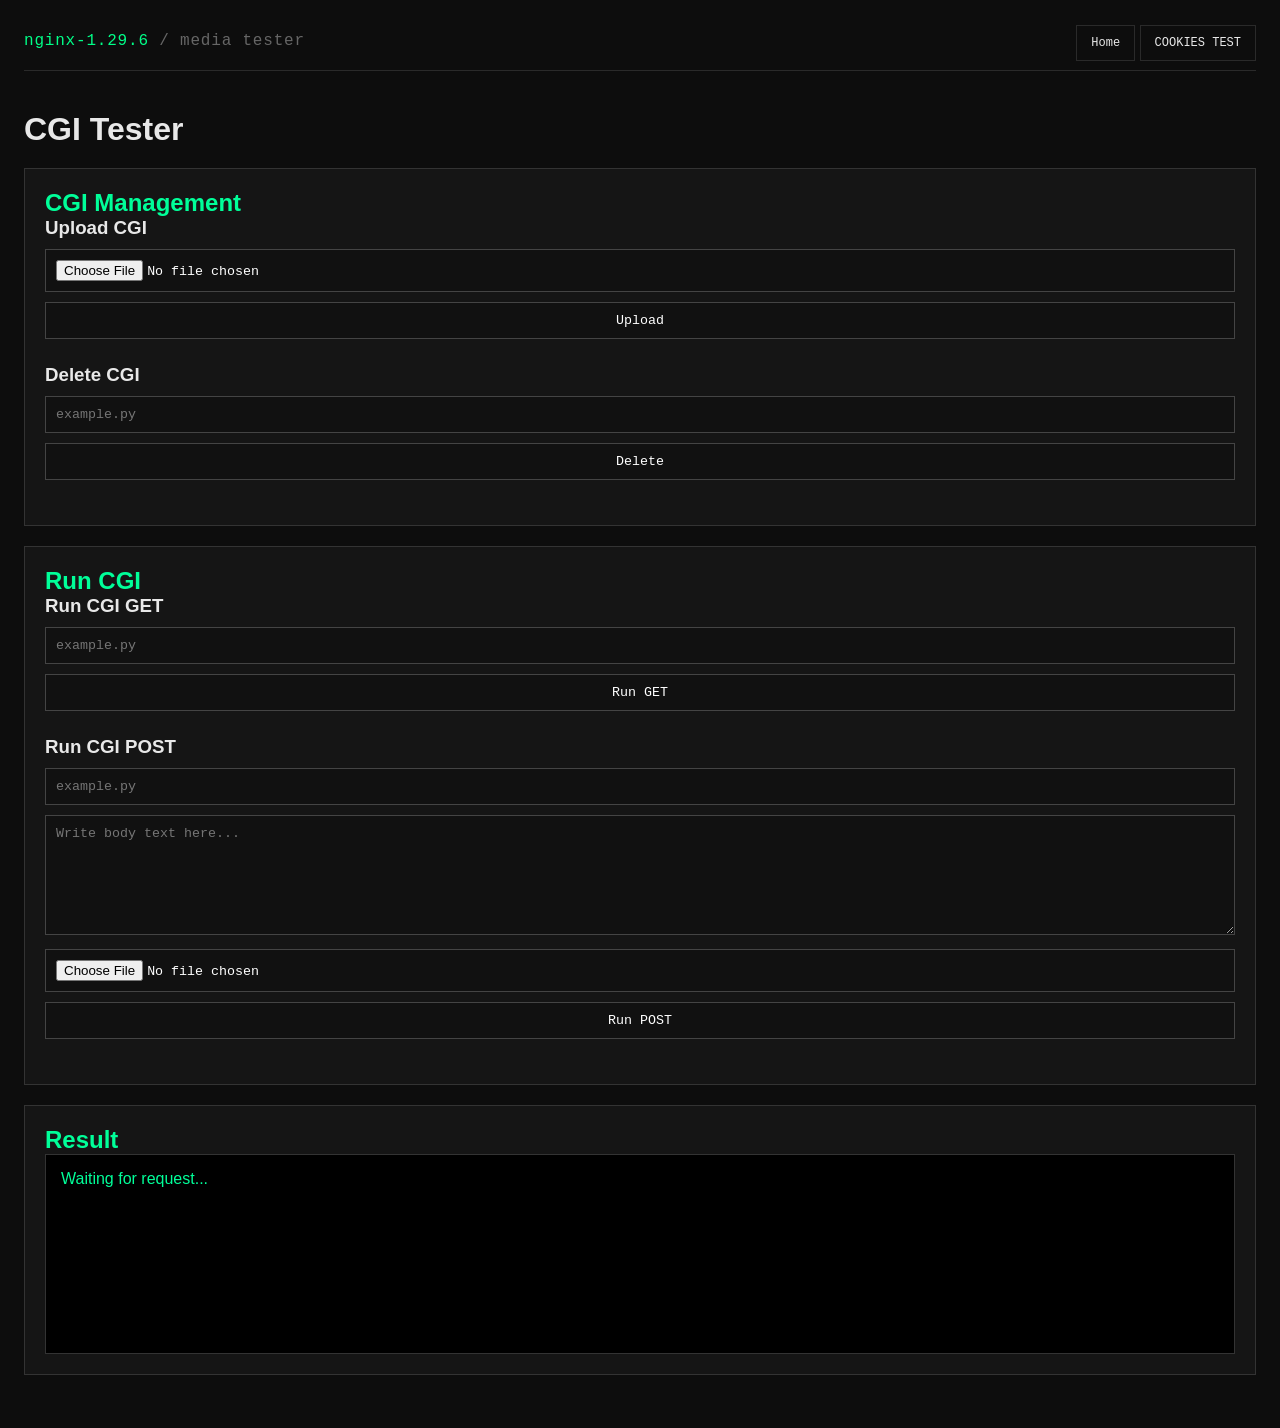
==== commit 11fe8004: "on ui and response, we need also to fix /cgi/ getFileName error on GET request at response" ====
--- a/www/cgi/index.html
+++ b/www/cgi/index.html
@@ -6,12 +6,77 @@
 <title>CGI Tester</title>
 
 <style>
-body {
-    background: #0d0d0d;
-    color: #ffffff;
-    font-family: monospace;
-    padding: 30px;
-}
+*{
+  margin:0;
+  padding:0;
+  box-sizing:border-box;
+}
+
+:root{
+  --bg:#0d0d0d;
+  --panel:#141414;
+  --border:#2a2a2a;
+  --text:#e8e8e8;
+  --muted:#666;
+  --green:#00ff88;
+  --blue:#4d9fff;
+  --red:#ff3b3b;
+
+  --mono:'Space Mono', monospace;
+  --sans:'IBM Plex Sans', sans-serif;
+}
+
+body{
+  background:var(--bg);
+  color:var(--text);
+  font-family:var(--sans);
+  min-height:100vh;
+  padding:32px 24px;
+}
+
+/* ---------------- NAVBAR ---------------- */
+
+header{
+  display:flex;
+  justify-content:space-between;
+  align-items:center;
+
+  padding-bottom:20px;
+  margin-bottom:40px;
+
+  border-bottom:1px solid var(--border);
+}
+
+.logo{
+  font-family:var(--mono);
+  color:var(--green);
+  font-size:1rem;
+  letter-spacing:0.05em;
+}
+
+.logo span{
+  color:var(--muted);
+}
+
+nav a{
+  text-decoration:none;
+  color:var(--text);
+
+  border:1px solid var(--border);
+
+  padding:10px 14px;
+
+  font-family:var(--mono);
+  font-size:0.75rem;
+
+  transition:0.15s;
+}
+
+nav a:hover{
+  border-color:var(--green);
+  color:var(--green);
+}
+
 
 h1 {
     margin-bottom: 20px;
@@ -75,6 +140,20 @@
 
 <body>
 
+<header>
+
+  <div class="logo">
+    nginx-1.29.6 <span>/ media tester</span>
+  </div>
+
+  <nav>
+    <a href="/">Home</a>
+    <a href="/cookies/">COOKIES TEST</a>
+  </nav>
+
+</header>
+
+
 <h1>CGI Tester</h1>
 
 <!-- CGI MANAGEMENT -->
